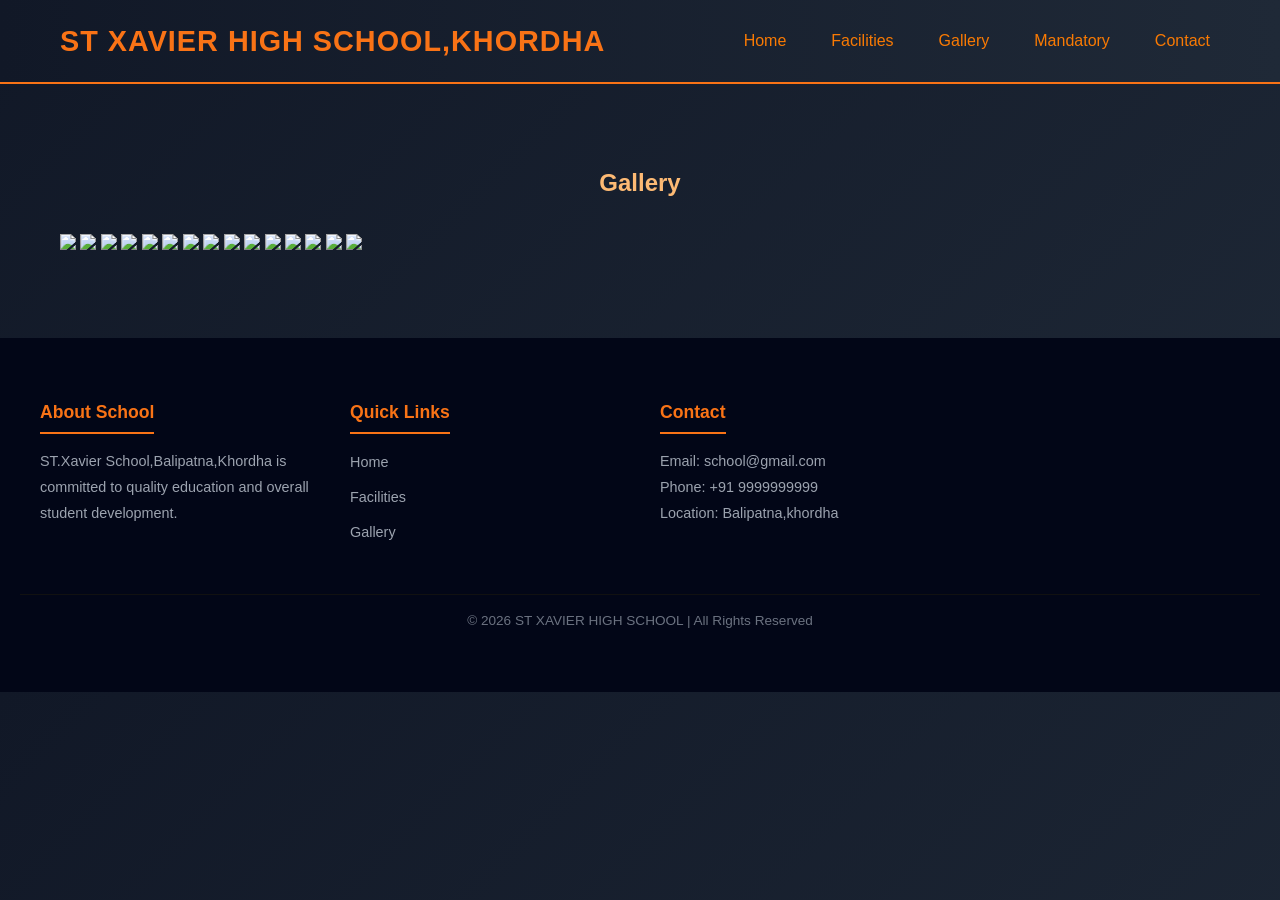
==== gallery.html @ 2013ecad "first commit" ====
<!DOCTYPE html>
<html>
<head>
<title>Gallery</title>
<link rel="stylesheet" href="style.css">
</head>

<body>

<div id="header"></div>

<section class="section container">
<h2>Gallery</h2>

<div class="gallery">
<img src="../image/download (1).jpg">
<img src="../image/download (2).jpg">
<img src="../image/download (3).jpg">
<img src="../image/download (1).jpg">
<img src="../image/download (2).jpg">
<img src="../image/download (3).jpg">
<img src="../image/download (1).jpg">
<img src="../image/download (2).jpg">
<img src="../image/download (3).jpg">
<img src="../image/download (1).jpg">
<img src="../image/download (2).jpg">
<img src="../image/download (3).jpg">
<img src="../image/download (1).jpg">
<img src="../image/download (2).jpg">
<img src="../image/download (3).jpg">

</div>

</section>

<div id="footer"></div>


<script src="script.js"></script>
</body>
</html>
---- style.css ----
/* --- THEME VARIABLES (NEW COLOR PALETTE) --- */
:root {
    --primary-dark: #111827;
    --secondary-dark: #1f2937;
    --accent: #f97316;        /* Orange Accent */
    --accent-light: #fdba74;
    --text-light: #f97a03;
    --blue: #3a83a8;
    --border: rgba(255,255,255,0.08);
}

/* --- GLOBAL --- */
* {
    margin: 0;
    padding: 0;
    box-sizing: border-box;
    font-family: 'Segoe UI', sans-serif;
}

body {
    background: linear-gradient(135deg, #111827, #1f2937);
    color: var(--text-light);
    line-height: 1.6;
}

/* --- HEADER (COMPLETELY NEW STYLE, SAME STRUCTURE) --- */
header {
    background: linear-gradient(90deg, #111827, #1f2937);
    padding: 18px 0;
    position: sticky;
    top: 0;
    z-index: 1000;
    border-bottom: 2px solid var(--accent);
}

/* NAV */
nav {
    display: flex;
    justify-content: space-between;
    align-items: center;
    max-width: 1200px;
    margin: auto;
    padding: 0 20px;
}

/* LOGO */
.logo-text {
    font-size: 1.8rem;
    font-weight: bold;
    letter-spacing: 1px;
    color: var(--accent);
}

/* NAV LINKS */
nav ul {
    display: flex;
    list-style: none;
}

nav ul li {
    margin-left: 25px;
}

nav ul li a {
    color: var(--text-light);
    text-decoration: none;
    font-weight: 500;
    padding: 6px 10px;
    border-radius: 6px;
    transition: 0.3s;
}

/* Button hover style */
nav ul li a:hover,
nav ul li a.active {
    background: var(--accent);
    color: #111827;
}

/* --- FOOTER --- */
/* --- FOOTER (PROPERLY ALIGNED) --- */
footer {
    background: #020617;
    padding: 60px 20px;
    margin-top: 60px;
}

/* MAIN CONTAINER */
.footer-container {
    max-width: 1200px;
    margin: auto;
    display: grid;
    grid-template-columns: repeat(4, 1fr); /* FIXED 4 COLUMNS */
    gap: 40px;
    align-items: flex-start;
}

/* EACH SECTION */
.footer-section {
    display: flex;
    flex-direction: column;
}

/* HEADINGS */
.footer-section h3 {
    color: var(--accent);
    margin-bottom: 15px;
    font-size: 1.1rem;
    border-bottom: 2px solid var(--accent);
    padding-bottom: 6px;
    width: fit-content;
}

/* TEXT */
.footer-section p,
.footer-section a {
    color: #9ca3af;
    font-size: 0.9rem;
    line-height: 1.8;
    text-decoration: none;
}

/* LINKS */
.footer-section ul {
    list-style: none;
    padding: 0;
}

.footer-section ul li {
    margin-bottom: 8px;
}

.footer-section a:hover {
    color: var(--accent);
    padding-left: 5px;
    transition: 0.3s;
}

/* BOTTOM BAR */
.footer-bottom {
    text-align: center;
    margin-top: 40px;
    border-top: 1px solid #111;
    padding-top: 15px;
    font-size: 0.85rem;
    color: #6b7280;
}

/* --- RESPONSIVE --- */
@media (max-width: 992px) {
    .footer-container {
        grid-template-columns: repeat(2, 1fr);
    }
}

@media (max-width: 600px) {
    .footer-container {
        grid-template-columns: 1fr;
        text-align: center;
    }

    .footer-section h3 {
        margin-left: auto;
        margin-right: auto;
    }
}
/* --- SECTION --- */
.section {
    max-width: 1200px;
    margin: 60px auto;
    padding: 20px;
}

.section h2 {
    text-align: center;
    color: var(--accent-light);
    margin-bottom: 30px;
}

/* --- CARDS (SOFT MODERN LOOK) --- */
.card {
    background: #1f2937;
    border-radius: 14px;
    padding: 25px;
    transition: 0.3s;
    border: 1px solid var(--border);
}

.card:hover {
    transform: translateY(-8px);
    background: #374151;
}

/* GRID */
.cards {
    display: grid;
    grid-template-columns: repeat(auto-fit, minmax(300px, 1fr));
    gap: 28px;
}

/* --- FORM --- */
form input,
form textarea {
    width: 100%;
    padding: 12px;
    margin-bottom: 15px;
    background: #111827;
    border: 1px solid var(--border);
    border-radius: 8px;
    color: var(--text-light);
}

form input:focus,
form textarea:focus {
    border-color: var(--accent);
    outline: none;
}

form button {
    width: 100%;
    padding: 12px;
    background: var(--accent);
    color: #111827;
    border: none;
    border-radius: 8px;
    cursor: pointer;
    transition: 0.3s;
}

form button:hover {
    background: #fb923c;
}

/* --- GALLERY --- */
.gallery-grid {
    display: grid;
    grid-template-columns: repeat(3, 1fr);
    gap: 25px;
}

.gallery-item {
    overflow: hidden;
    border-radius: 12px;
    border: 2px solid transparent;
    transition: 0.3s;
}

.gallery-item:hover {
    border-color: var(--accent);
}

.gallery-item img {
    width: 100%;
    transition: 0.5s;
}

.gallery-item:hover img {
    transform: scale(1.08);
}

/* --- FACILITY --- */
.facility-card {
    text-align: center;
    padding: 25px;
    border-radius: 14px;
    background: #1f2937;
    border: 1px solid var(--border);
    transition: 0.3s;
}

.facility-card:hover {
    transform: translateY(-10px);
    background: #374151;
}

.facility-icon {
    font-size: 3rem;
    margin-bottom: 15px;
    color: var(--accent);
}

/* --- MAP --- */
iframe {
    width: 100%;
    border-radius: 12px;
}

/* --- RESPONSIVE --- */
@media (max-width: 768px) {
    nav ul {
        display: none;
    }

    .gallery-grid {
        grid-template-columns: 1fr;
    }
}
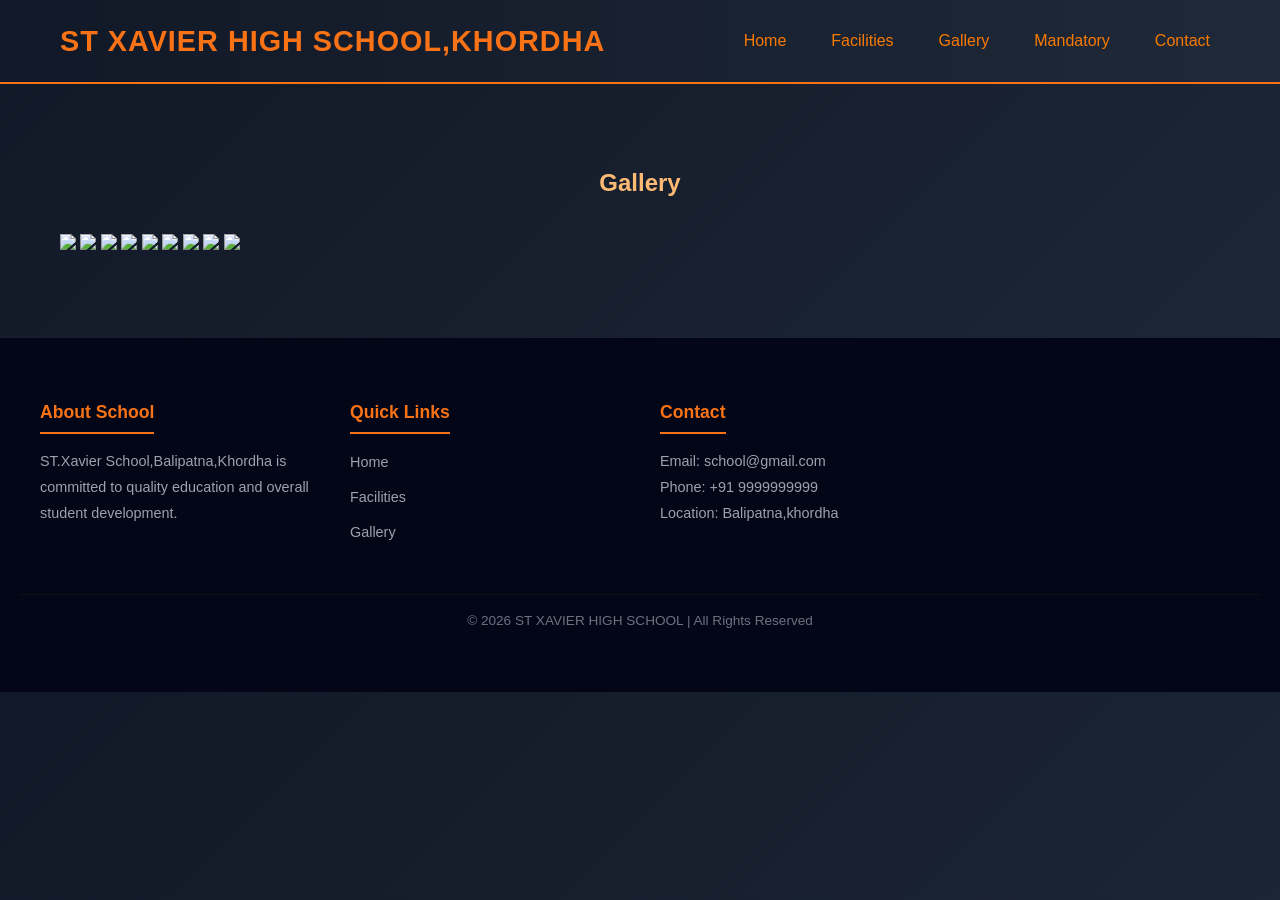
==== commit 2acfe345: "Update gallery.html" ====
--- a/gallery.html
+++ b/gallery.html
@@ -22,12 +22,7 @@
 <img src="../image/download (1).jpg">
 <img src="../image/download (2).jpg">
 <img src="../image/download (3).jpg">
-<img src="../image/download (1).jpg">
-<img src="../image/download (2).jpg">
-<img src="../image/download (3).jpg">
-<img src="../image/download (1).jpg">
-<img src="../image/download (2).jpg">
-<img src="../image/download (3).jpg">
+
 
 </div>
 
@@ -38,4 +33,4 @@
 
 <script src="script.js"></script>
 </body>
-</html>+</html>
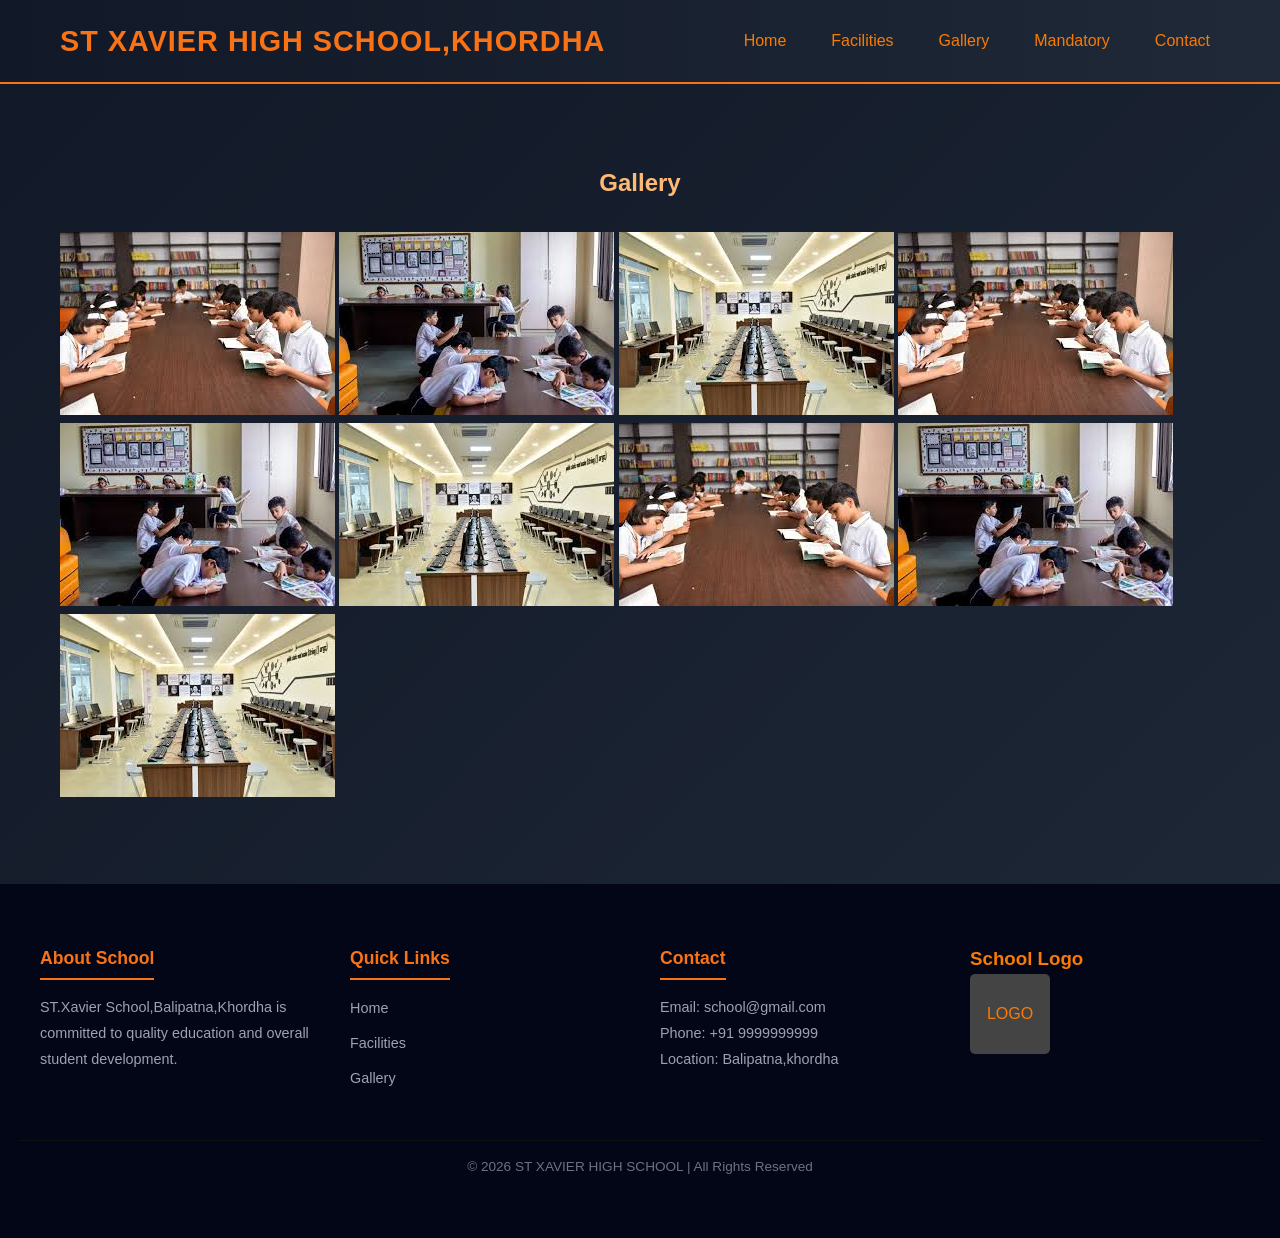
==== commit a4541b36: "Added image folder" ====
--- a/gallery.html
+++ b/gallery.html
@@ -33,4 +33,4 @@
 
 <script src="script.js"></script>
 </body>
-</html>
+</html>
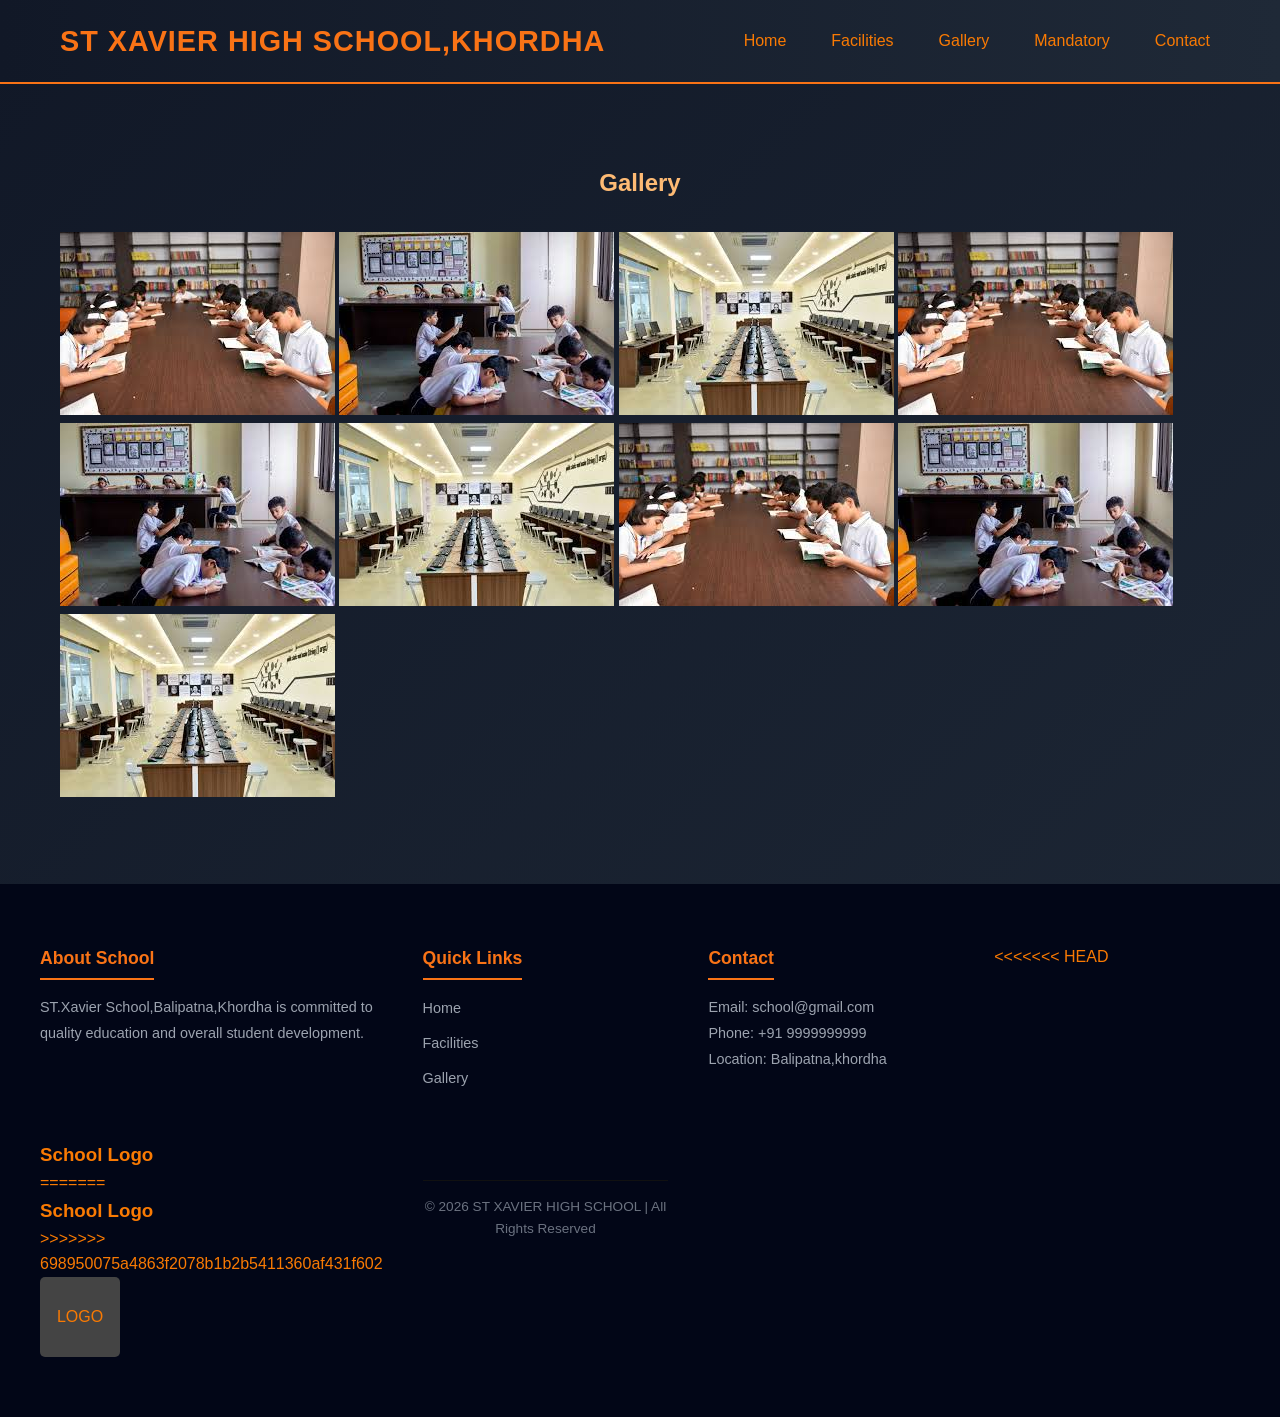
==== commit 5a2e143f: "Initial commit" ====
--- a/gallery.html
+++ b/gallery.html
@@ -33,4 +33,4 @@
 
 <script src="script.js"></script>
 </body>
-</html>+</html>
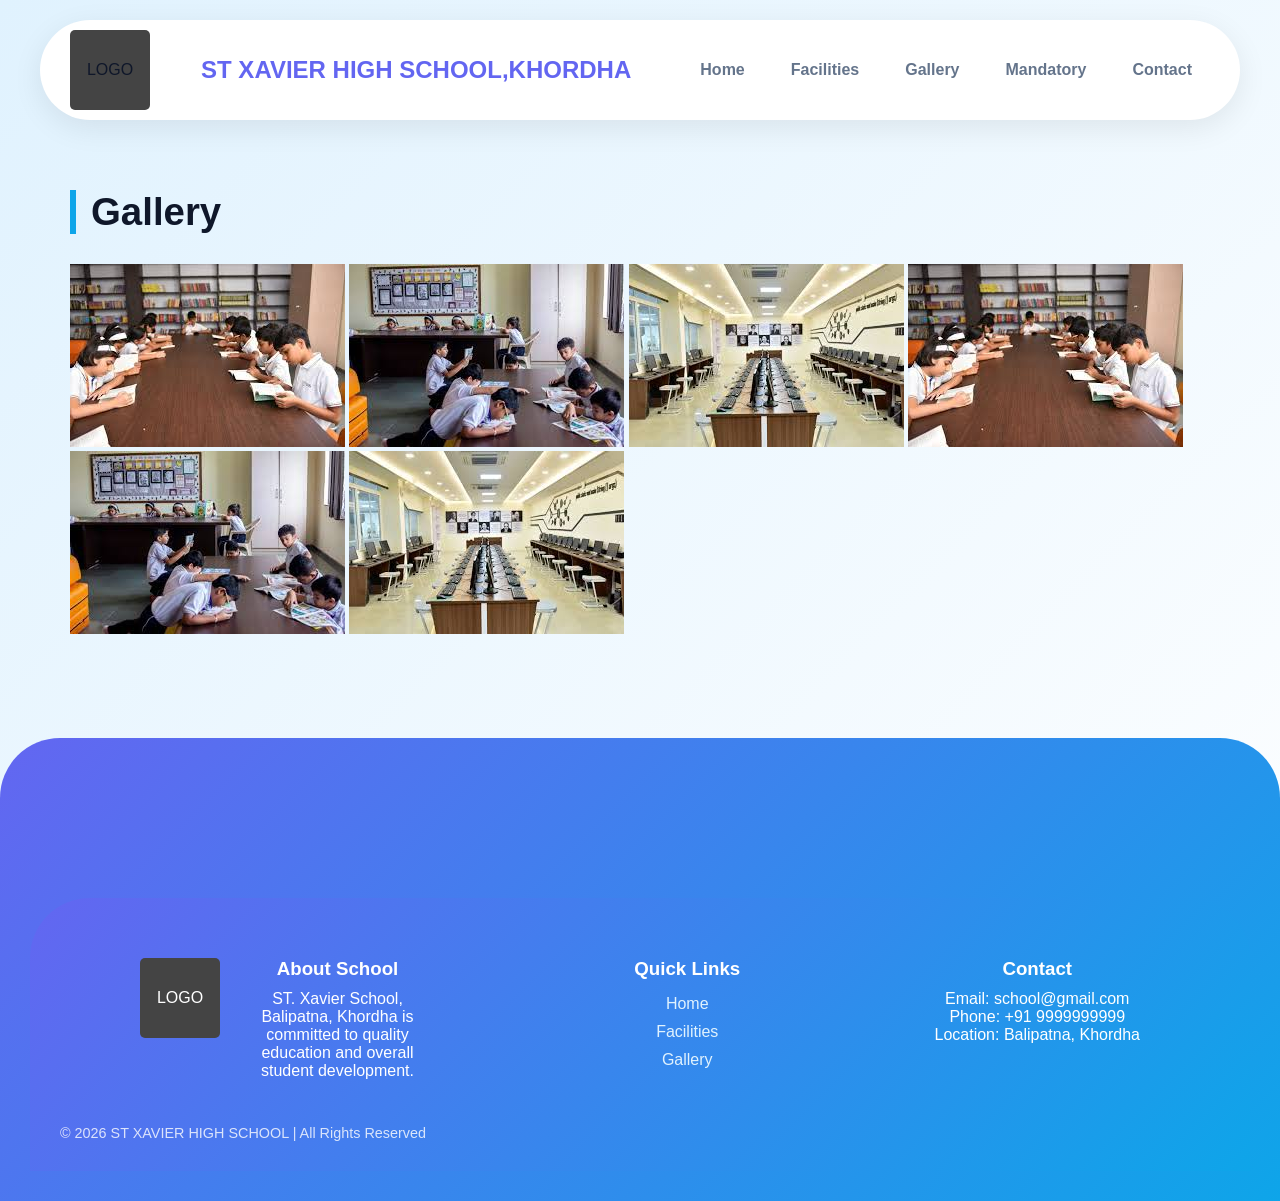
==== commit 7d0af092: "Remove duplicate images from gallery.html Removed duplicate image entries from gallery." ====
--- a/gallery.html
+++ b/gallery.html
@@ -19,9 +19,6 @@
 <img src="../image/download (1).jpg">
 <img src="../image/download (2).jpg">
 <img src="../image/download (3).jpg">
-<img src="../image/download (1).jpg">
-<img src="../image/download (2).jpg">
-<img src="../image/download (3).jpg">
 
 
 </div>
--- a/style.css
+++ b/style.css
@@ -1,12 +1,15 @@
-/* --- THEME VARIABLES (NEW COLOR PALETTE) --- */
+/* --- THEME: SOFT GRADIENT MODERN UI --- */
 :root {
-    --primary-dark: #111827;
-    --secondary-dark: #1f2937;
-    --accent: #f97316;        /* Orange Accent */
-    --accent-light: #fdba74;
-    --text-light: #f97a03;
-    --blue: #3a83a8;
-    --border: rgba(255,255,255,0.08);
+    --bg-main: #f0f9ff;
+    --bg-alt: #ffffff;
+    --primary: #0ea5e9;      /* Sky Blue */
+    --secondary: #6366f1;    /* Indigo */
+    --accent: #f97316;       /* Orange */
+    --text-main: #0f172a;
+    --text-muted: #64748b;
+    --border: #e0f2fe;
+
+    --shadow-soft: 0 8px 30px rgba(0,0,0,0.08);
 }
 
 /* --- GLOBAL --- */
@@ -14,284 +17,238 @@
     margin: 0;
     padding: 0;
     box-sizing: border-box;
-    font-family: 'Segoe UI', sans-serif;
+    font-family: 'Poppins', 'Segoe UI', sans-serif;
 }
 
 body {
-    background: linear-gradient(135deg, #111827, #1f2937);
-    color: var(--text-light);
-    line-height: 1.6;
-}
-
-/* --- HEADER (COMPLETELY NEW STYLE, SAME STRUCTURE) --- */
+    background: linear-gradient(135deg, #e0f2fe, #ffffff);
+    color: var(--text-main);
+}
+
+/* --- HEADER (FLOATING + SPLIT ALIGNMENT) --- */
 header {
-    background: linear-gradient(90deg, #111827, #1f2937);
-    padding: 18px 0;
-    position: sticky;
-    top: 0;
-    z-index: 1000;
-    border-bottom: 2px solid var(--accent);
-}
-
-/* NAV */
+    background: #ffffff;
+    margin: 20px auto;
+    max-width: 1200px;
+    border-radius: 50px;
+    box-shadow: var(--shadow-soft);
+    padding: 10px 0;
+}
+
 nav {
     display: flex;
     justify-content: space-between;
     align-items: center;
-    max-width: 1200px;
-    margin: auto;
-    padding: 0 20px;
-}
-
-/* LOGO */
+    padding: 0 30px;
+}
+
+/* LEFT LOGO */
 .logo-text {
-    font-size: 1.8rem;
-    font-weight: bold;
-    letter-spacing: 1px;
-    color: var(--accent);
-}
-
-/* NAV LINKS */
+    font-size: 1.5rem;
+    font-weight: 900;
+    color: var(--secondary);
+}
+
+/* RIGHT MENU */
 nav ul {
     display: flex;
     list-style: none;
-}
-
-nav ul li {
-    margin-left: 25px;
+    gap: 10px;
 }
 
 nav ul li a {
-    color: var(--text-light);
     text-decoration: none;
-    font-weight: 500;
-    padding: 6px 10px;
-    border-radius: 6px;
-    transition: 0.3s;
-}
-
-/* Button hover style */
-nav ul li a:hover,
-nav ul li a.active {
-    background: var(--accent);
-    color: #111827;
-}
-
-/* --- FOOTER --- */
-/* --- FOOTER (PROPERLY ALIGNED) --- */
-footer {
-    background: #020617;
-    padding: 60px 20px;
-    margin-top: 60px;
-}
-
-/* MAIN CONTAINER */
-.footer-container {
-    max-width: 1200px;
-    margin: auto;
-    display: grid;
-    grid-template-columns: repeat(4, 1fr); /* FIXED 4 COLUMNS */
-    gap: 40px;
-    align-items: flex-start;
-}
-
-/* EACH SECTION */
-.footer-section {
-    display: flex;
-    flex-direction: column;
-}
-
-/* HEADINGS */
-.footer-section h3 {
-    color: var(--accent);
-    margin-bottom: 15px;
-    font-size: 1.1rem;
-    border-bottom: 2px solid var(--accent);
-    padding-bottom: 6px;
-    width: fit-content;
-}
-
-/* TEXT */
-.footer-section p,
-.footer-section a {
-    color: #9ca3af;
-    font-size: 0.9rem;
-    line-height: 1.8;
-    text-decoration: none;
-}
-
-/* LINKS */
-.footer-section ul {
-    list-style: none;
-    padding: 0;
-}
-
-.footer-section ul li {
-    margin-bottom: 8px;
-}
-
-.footer-section a:hover {
-    color: var(--accent);
-    padding-left: 5px;
-    transition: 0.3s;
-}
-
-/* BOTTOM BAR */
-.footer-bottom {
-    text-align: center;
-    margin-top: 40px;
-    border-top: 1px solid #111;
-    padding-top: 15px;
-    font-size: 0.85rem;
-    color: #6b7280;
-}
-
-/* --- RESPONSIVE --- */
-@media (max-width: 992px) {
-    .footer-container {
-        grid-template-columns: repeat(2, 1fr);
-    }
-}
-
-@media (max-width: 600px) {
-    .footer-container {
-        grid-template-columns: 1fr;
-        text-align: center;
-    }
-
-    .footer-section h3 {
-        margin-left: auto;
-        margin-right: auto;
-    }
-}
-/* --- SECTION --- */
+    padding: 8px 18px;
+    border-radius: 20px;
+    color: var(--text-muted);
+    font-weight: 600;
+    transition: 0.3s;
+}
+
+/* pill hover */
+nav ul li a:hover {
+    background: var(--primary);
+    color: #fff;
+}
+
+/* --- SECTION (LEFT ALIGNED HEADINGS) --- */
 .section {
     max-width: 1200px;
-    margin: 60px auto;
-    padding: 20px;
+    margin: 70px auto;
+    padding: 0 30px;
 }
 
 .section h2 {
-    text-align: center;
-    color: var(--accent-light);
+    font-size: 2.4rem;
+    font-weight: 800;
     margin-bottom: 30px;
-}
-
-/* --- CARDS (SOFT MODERN LOOK) --- */
-.card {
-    background: #1f2937;
-    border-radius: 14px;
-    padding: 25px;
-    transition: 0.3s;
-    border: 1px solid var(--border);
-}
-
-.card:hover {
-    transform: translateY(-8px);
-    background: #374151;
-}
-
-/* GRID */
+    border-left: 6px solid var(--primary);
+    padding-left: 15px;
+}
+
+/* --- CARDS (OFFSET GRID STYLE) --- */
 .cards {
     display: grid;
-    grid-template-columns: repeat(auto-fit, minmax(300px, 1fr));
-    gap: 28px;
-}
-
-/* --- FORM --- */
+    grid-template-columns: repeat(2, 1fr);
+    gap: 30px;
+}
+
+/* stagger effect */
+.cards .card:nth-child(odd) {
+    transform: translateY(20px);
+}
+
+.card {
+    background: var(--bg-alt);
+    padding: 30px;
+    border-radius: 20px;
+    box-shadow: var(--shadow-soft);
+    border-top: 5px solid var(--primary);
+    transition: 0.3s;
+}
+
+.card:hover {
+    transform: translateY(-10px);
+    border-top-color: var(--accent);
+}
+
+/* --- FACILITY (HORIZONTAL STYLE) --- */
+.facility-card {
+    display: flex;
+    align-items: center;
+    gap: 20px;
+    padding: 25px;
+    border-radius: 16px;
+    background: #ffffff;
+    box-shadow: var(--shadow-soft);
+    transition: 0.3s;
+}
+
+.facility-card:hover {
+    transform: translateX(10px);
+}
+
+.facility-icon {
+    font-size: 2rem;
+    background: var(--primary);
+    color: #fff;
+    padding: 15px;
+    border-radius: 12px;
+}
+
+/* --- GALLERY (RECTANGLE STYLE, NOT SQUARE) --- */
+.gallery-grid {
+    display: grid;
+    grid-template-columns: repeat(auto-fit, minmax(260px, 1fr));
+    gap: 25px;
+}
+
+.gallery-item {
+    overflow: hidden;
+    border-radius: 15px;
+    height: 180px;
+}
+
+.gallery-item img {
+    width: 100%;
+    height: 100%;
+    object-fit: cover;
+    transition: 0.4s;
+}
+
+.gallery-item:hover img {
+    transform: scale(1.1);
+}
+
+/* --- FORM (CARD CENTER BUT CLEAN) --- */
+form {
+    max-width: 500px;
+    margin: auto;
+    background: #ffffff;
+    padding: 30px;
+    border-radius: 20px;
+    box-shadow: var(--shadow-soft);
+}
+
 form input,
 form textarea {
     width: 100%;
-    padding: 12px;
+    padding: 14px;
     margin-bottom: 15px;
-    background: #111827;
     border: 1px solid var(--border);
-    border-radius: 8px;
-    color: var(--text-light);
+    border-radius: 10px;
+    transition: 0.3s;
 }
 
 form input:focus,
 form textarea:focus {
-    border-color: var(--accent);
+    border-color: var(--primary);
     outline: none;
 }
 
 form button {
     width: 100%;
-    padding: 12px;
-    background: var(--accent);
-    color: #111827;
+    padding: 14px;
     border: none;
-    border-radius: 8px;
-    cursor: pointer;
+    background: var(--secondary);
+    color: #fff;
+    border-radius: 10px;
+    font-weight: bold;
     transition: 0.3s;
 }
 
 form button:hover {
-    background: #fb923c;
-}
-
-/* --- GALLERY --- */
-.gallery-grid {
-    display: grid;
-    grid-template-columns: repeat(3, 1fr);
-    gap: 25px;
-}
-
-.gallery-item {
-    overflow: hidden;
-    border-radius: 12px;
-    border: 2px solid transparent;
-    transition: 0.3s;
-}
-
-.gallery-item:hover {
-    border-color: var(--accent);
-}
-
-.gallery-item img {
-    width: 100%;
-    transition: 0.5s;
-}
-
-.gallery-item:hover img {
-    transform: scale(1.08);
-}
-
-/* --- FACILITY --- */
-.facility-card {
+    background: var(--primary);
+}
+
+/* --- FOOTER (CURVED + CENTERED STYLE) --- */
+footer {
+    background: linear-gradient(135deg, var(--secondary), var(--primary));
+    color: #fff;
+    padding: 60px 30px 30px;
+    border-top-left-radius: 60px;
+    border-top-right-radius: 60px;
+    margin-top: 100px;
+}
+
+.footer-container {
+    max-width: 1000px;
+    margin: auto;
     text-align: center;
-    padding: 25px;
-    border-radius: 14px;
-    background: #1f2937;
-    border: 1px solid var(--border);
-    transition: 0.3s;
-}
-
-.facility-card:hover {
-    transform: translateY(-10px);
-    background: #374151;
-}
-
-.facility-icon {
-    font-size: 3rem;
-    margin-bottom: 15px;
-    color: var(--accent);
-}
-
-/* --- MAP --- */
-iframe {
-    width: 100%;
-    border-radius: 12px;
+}
+
+.footer-section {
+    margin-bottom: 25px;
+}
+
+.footer-section h3 {
+    margin-bottom: 10px;
+}
+
+.footer-section a {
+    color: #e0f2fe;
+    text-decoration: none;
+    display: inline-block;
+    margin: 5px;
+}
+
+.footer-section a:hover {
+    text-decoration: underline;
+}
+
+.footer-bottom {
+    margin-top: 20px;
+    font-size: 0.9rem;
+    opacity: 0.8;
 }
 
 /* --- RESPONSIVE --- */
 @media (max-width: 768px) {
+    .cards {
+        grid-template-columns: 1fr;
+    }
+
     nav ul {
         display: none;
     }
-
-    .gallery-grid {
-        grid-template-columns: 1fr;
-    }
-}+}
